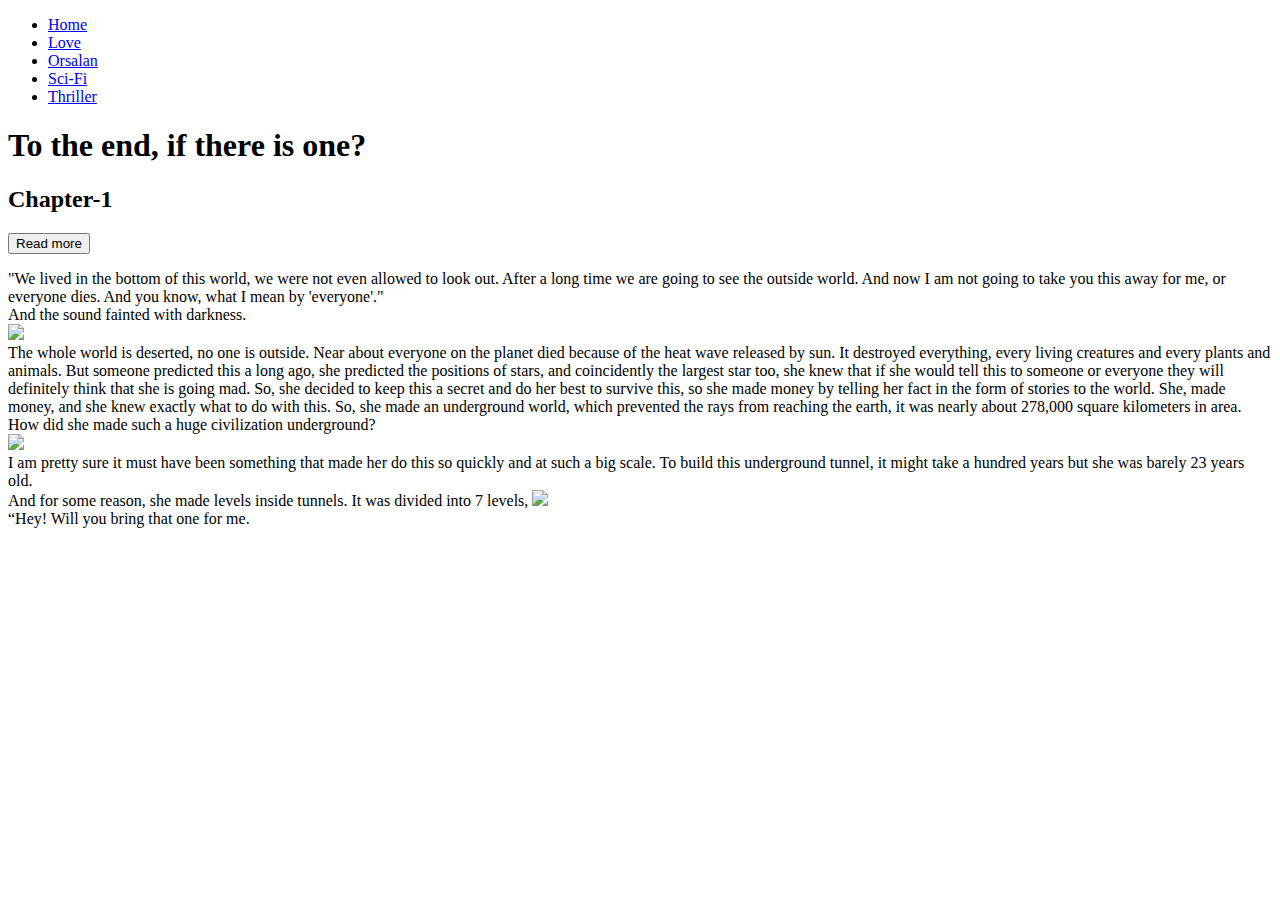
==== Orsalan.html @ ab4f9476 "Update Orsalan.html" ====
<!DOCTYPE html>
<html lang="en">
  <head>
    <meta charset="UTF-8" />
    <meta http-equiv="X-UA-Compatible" content="IE=edge" />
    <meta name="viewport" content="width=device-width, initial-scale=1.0" />
    <title>Orsalan</title>
    <link rel="preconnect" href="https://fonts.googleapis.com" />
    <link rel="preconnect" href="https://fonts.gstatic.com" crossorigin />
    <link rel="stylesheet" href="css/Orsalan.css">
    <link rel="stylesheet" href="css/responsive.css">
  </head>
  <body>
    <header>
      <nav>
        <ul>
          <li><a href="index.html">Home</a></li>
          <li><a href="Love.html">Love</a></li>
          <li><a href="Orsalan.html">Orsalan</a></li>
          <li><a href="Sci-Fi.html">Sci-Fi</a></li>
          <li><a href="Thriller.html">Thriller</a></li>
        </ul>
      </nav>
    </header>
    <h1>To the end, if there is one?</h1>
    <div class="ChApTeR1">
      <div class="Chapter1">
          <h2>Chapter-1</h2>
          <button onclick="readMoreChapter1()" id="myBtn1">Read more</button>
      </div>
      <p><span id="dots1"></span>
        <span id="more1"> 
          "We lived in the bottom of this world, we were not even allowed to look out. After a long time we are going to see the outside world. And now I am not going to take you this away for me, or everyone dies. And you know, what I mean by 'everyone'."<br> And the sound fainted with darkness. <br>
          <img src="25yearsago-Slomo.gif" class="gifs4"><br>
          The whole world is deserted, no one is outside. Near about everyone on the planet died because of the heat wave released by sun. It destroyed everything, every living creatures and every plants and animals. But someone predicted this a long ago, she predicted the positions of stars, and  coincidently the largest star too, she knew that if she would tell this to someone or everyone they will definitely think that she is going mad. So, she decided to keep this a secret and do her best to survive this, so she made money by telling her fact in the form of stories to the world. She, made money, and she knew exactly what to do with this. So, she made an underground world, which prevented the rays from reaching the earth, it was nearly about 278,000 square kilometers in area. How did she made such a huge civilization underground? <br>
          <img src="https://i.gifer.com/1Vv.gif" class="gifs4"> <br>
          I am pretty sure it must have been something that made her do this so quickly and at such a big scale. To build this underground tunnel, it might take a hundred years but she was barely 23 years old. <br>
          And for some reason, she made levels inside tunnels. It was divided into 7 levels, 
            <img src="Levels.png" class="gifs4"> <br>
           “Hey! Will you bring that one for me. <br>
        </span>
       </p>
    </div>
  </body>
  <script src="js/all.js"></script>
</html>
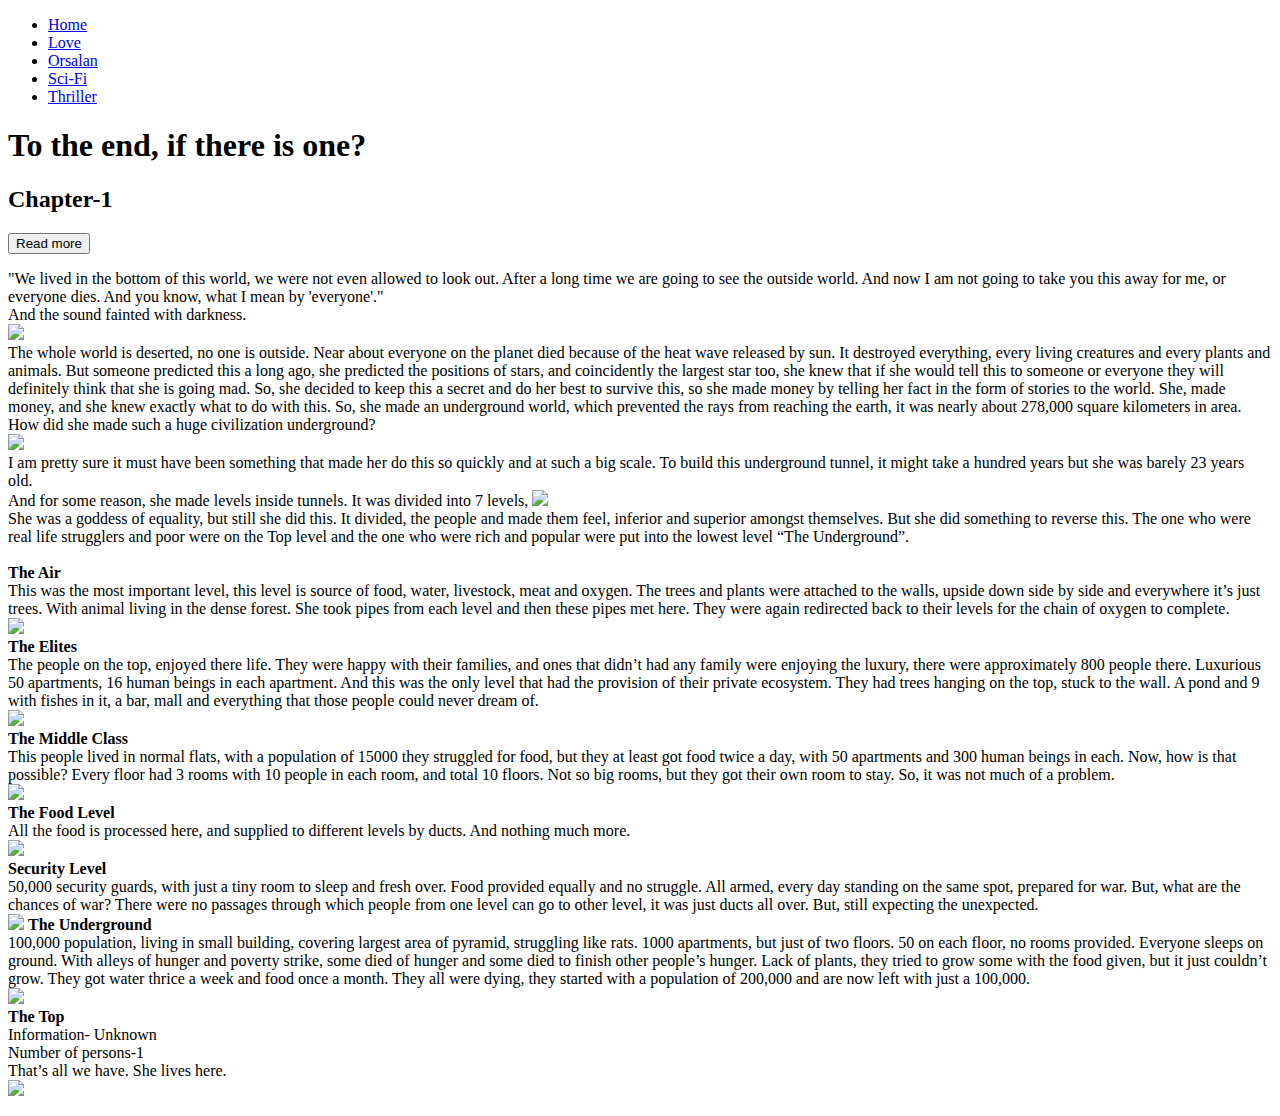
==== commit c2a9b5e3: "Update Orsalan.html" ====
--- a/Orsalan.html
+++ b/Orsalan.html
@@ -37,7 +37,30 @@
           I am pretty sure it must have been something that made her do this so quickly and at such a big scale. To build this underground tunnel, it might take a hundred years but she was barely 23 years old. <br>
           And for some reason, she made levels inside tunnels. It was divided into 7 levels, 
             <img src="Levels.png" class="gifs4"> <br>
-           “Hey! Will you bring that one for me. <br>
+          She was a goddess of equality, but still she did this. It divided, the people and made them feel, inferior and superior amongst themselves. But she did something to reverse this. The one who were real life strugglers and poor were on the Top level and the one who were rich and popular were put into the lowest level “The Underground”. <br> <br>
+          <b> The Air </b> <br>
+          This was the most important level, this level is source of food, water, livestock, meat and oxygen. The trees and plants were attached to the walls, upside down side by side and everywhere it’s just trees. With animal living in the dense forest. She took pipes from each level and then these pipes met here. They were again redirected back to their levels for the chain of oxygen to complete. <br>
+          <img src="https://i.gifer.com/Xhq3.gif" class="gifs4"> <br>
+          <b>The Elites</b> <br>
+          The people on the top, enjoyed there life. They were happy with their families, and ones that didn’t had any family were enjoying the luxury, there were approximately 800 people there. Luxurious 50 apartments, 16 human beings in each apartment. And this was the only level that had the provision of their private ecosystem. They had trees hanging on the top, stuck to the wall. A pond and 9 with fishes in it, a bar, mall and everything that those people could never dream of. <br>
+          <img src="https://i.gifer.com/EoRq.gif" class="gifs4"> <br>
+          <b>The Middle Class</b> <br>
+          This people lived in normal flats, with a population of 15000 they struggled for food, but they at least got food twice a day, with 50 apartments and 300 human beings in each. Now, how is that possible? Every floor had 3 rooms with 10 people in each room, and total 10 floors. Not so big rooms, but they got their own room to stay. So, it was not much of a problem. <br>
+          <img src="http://24.media.tumblr.com/tumblr_m8e75n08Xv1qzbiclo1_500.gif" class="gifs4"> <br>
+          <b>The Food Level</b><br>
+          All the food is processed here, and supplied to different levels by ducts. And nothing much more. <br>
+          <img src="https://discovertemplate.com/wp-content/uploads/2020/11/DT_G62_Food-drink-Animated-GIF-Icon-Pack.gif" class="gifs4"> <br>
+          <b>Security Level</b> <br>
+          50,000 security guards, with just a tiny room to sleep and fresh over. Food provided equally and no struggle. All armed, every day standing on the same spot, prepared for war. But, what are the chances of war? There were no passages through which people from one level can go to other level, it was just ducts all over. But, still expecting the unexpected. <br>
+          <img src=" https://bestanimations.com/media/military/1978103181soldier-army-military-animated-gif-18.gif" class="gifs4">
+          <b>The Underground</b> <br>
+          100,000 population, living in small building, covering largest area of pyramid, struggling like rats. 1000 apartments, but just of two floors. 50 on each floor, no rooms provided. Everyone sleeps on ground. With alleys of hunger and poverty strike, some died of hunger and some died to finish other people’s hunger. Lack of plants, they tried to grow some with the food given, but it just couldn’t grow. They got water thrice a week and food once a month. They all were dying, they started with a population of 200,000 and are now left with just a 100,000. <br>
+          <img src="https://c.tenor.com/5StCBwApCuwAAAAM/shh-hunting.gif" class="gifs4"> <br>
+          <b>The Top</b> <br>
+          Information- Unknown <br>
+          Number of persons-1 <br>
+          That’s all we have. She lives here. <br>
+          <img src="https://64.media.tumblr.com/fc6ad8b15a7a305455d7197902ff38fa/tumblr_ncvq44Li2Y1s90wi8o1_640.gifv" class="gifs4"> <br> 
         </span>
        </p>
     </div>
